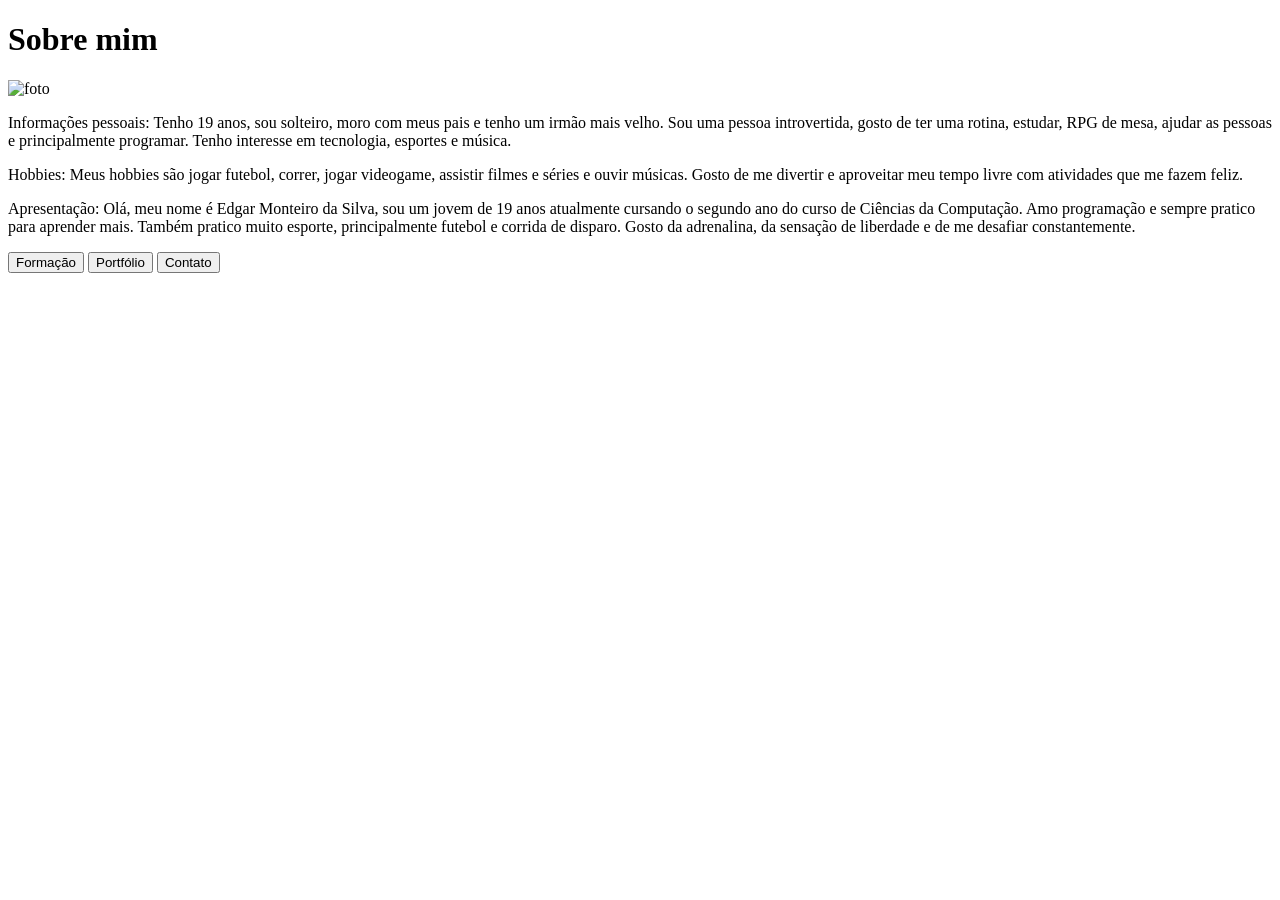
==== index.html @ 03d12f5e "Add files via upload" ====
<!DOCTYPE html>
<html lang="pt-br">
<head>
    <meta charset="UTF-8">
    <meta name="viewport" content="width=device-width, initial-scale=1.0">
    <title>Sobre</title>

    <link rel="stylesheet" href="../Decorar/index.css">
</head>

<body> <!-- corpo da página sobre mim -->
    <h1 id="sobre"> <!-- título principal da página -->
        Sobre mim
    </h1>

    <div class="sobre-container"> <!-- área com foto e texto juntos -->

        <img 
        src="/imagensandArquivos/ChatGPT_Image_6_de_mai._de_2026__20_01_45-removebg-preview.png" alt="foto" class="foto"> <!-- foto do autor ou imagem de apresentação -->

        <div class="textos"> <!-- bloco com as informações pessoais -->
            <p id="info">
                Informações pessoais: Tenho 19 anos, sou solteiro, moro com meus pais e tenho um irmão mais velho. Sou uma pessoa introvertida, gosto de ter uma rotina, estudar, RPG de mesa, ajudar as pessoas e principalmente programar. Tenho interesse em tecnologia, esportes e música.
            </p>
            <p id="hobbies">
                Hobbies: Meus hobbies são jogar futebol, correr, jogar videogame, assistir filmes e séries e ouvir músicas. Gosto de me divertir e aproveitar meu tempo livre com atividades que me fazem feliz.
            </p>
            <p id="apresentar">
                Apresentação: Olá, meu nome é Edgar Monteiro da Silva, sou um jovem de 19 anos atualmente cursando o segundo ano do curso de Ciências da Computação. Amo programação e sempre pratico para aprender mais. Também pratico muito esporte, principalmente futebol e corrida de disparo. Gosto da adrenalina, da sensação de liberdade e de me desafiar constantemente.
            </p>
        </div>

    </div>

    <div class="botoes"> <!-- área com botões para mudar de página -->

        <button id="formacao">Formação</button> <!-- abre a seção de formação -->

        <button id="portifolio">Portfólio</button> <!-- abre o portfólio -->

        <button id="contato">Contato</button> <!-- abre o formulário de contato -->

    </div>

    <script src="../java/butoes.js"></script> <!-- script que controla a navegação -->
</body>
</html>
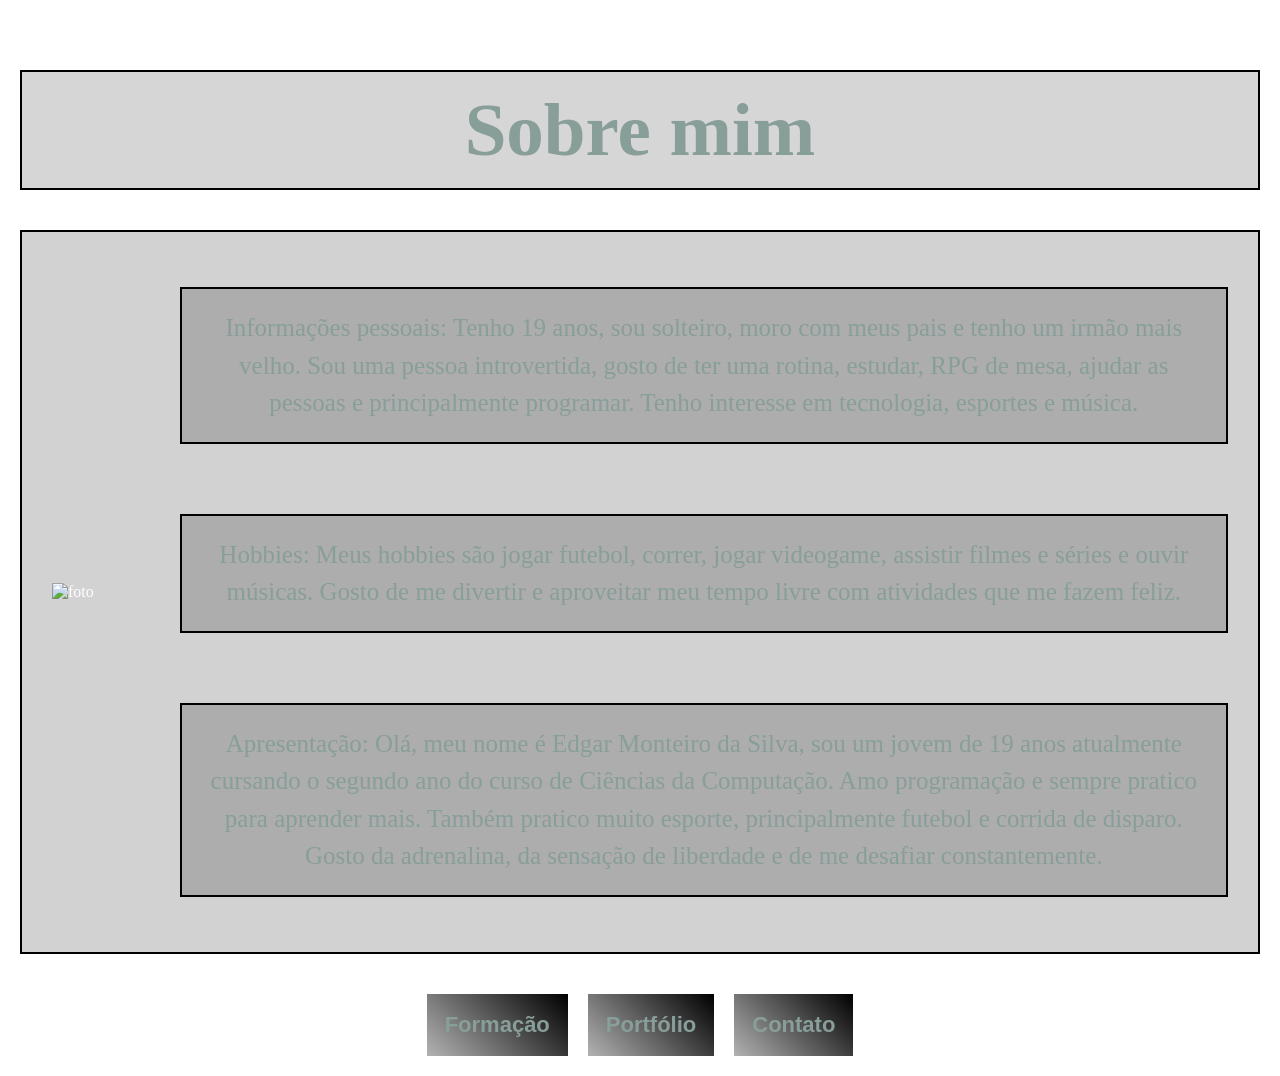
==== commit 62844b08: "Update index.html" ====
--- a/index.html
+++ b/index.html
@@ -5,7 +5,7 @@
     <meta name="viewport" content="width=device-width, initial-scale=1.0">
     <title>Sobre</title>
 
-    <link rel="stylesheet" href="../Decorar/index.css">
+    <link rel="stylesheet" href="index.css">
 </head>
 
 <body> <!-- corpo da página sobre mim -->
@@ -44,4 +44,4 @@
 
     <script src="../java/butoes.js"></script> <!-- script que controla a navegação -->
 </body>
-</html>+</html>
--- a/index.css
+++ b/index.css
@@ -0,0 +1,104 @@
+body { /* fundo e cor base da página sobre */
+    background: url(/imagensandArquivos/fundo-de-corredores-minimalistas_23-2149745316.avif) 
+    no-repeat center center fixed;
+    background-size: cover;
+    color: #ffffff;
+    margin: 0;
+    padding: 20px;
+}
+
+
+
+#sobre {
+    text-align: center;
+    color: rgb(136, 158, 153);
+    font-size: 75px;
+    background-color: rgba(29, 25, 25, 0.178);
+    border: 2px solid #000000;
+    padding: 15px;
+    margin-bottom: 40px;
+}
+
+
+.sobre-container { /* área com a foto e o texto juntos */
+    display: flex;
+    align-items: center;
+    gap: 30px;
+    background-color: rgba(0, 0, 0, 0.178);
+    border: 2px solid #000000;
+    padding: 30px;
+    margin-bottom: 40px;
+}
+
+
+
+.foto { /* define o tamanho da imagem de apresentação */
+    width: 350px;
+    height: auto; /* imagem redimensionada proporcionalmente */
+
+}
+
+
+.textos {
+    display: flex;
+    flex-direction: column;
+    gap: 20px;
+}
+
+
+
+#info,#hobbies,#apresentar { /* parágrafos com informações pessoais e hobbies */
+
+    text-align: center;
+    color: rgb(136, 158, 153);
+    font-size: 25px;
+    background-color: rgba(0, 0, 0, 0.178);
+    border: 2px solid #000000;
+    padding: 20px;
+    line-height: 1.5;
+}
+
+.botoes {
+    display: flex;
+    justify-content: center;
+    gap: 20px;
+    flex-wrap: wrap;
+}
+
+button {
+    padding: 18px;
+    border: none;
+    background:linear-gradient(45deg, rgba(0, 0, 0, 0.300), black);
+    color:rgb(136, 158, 153);
+    font-size: 22px;
+    font-weight: bold;
+    cursor: pointer;
+    transition: 0.3s;
+    font-family: 'Gill Sans', 'Gill Sans MT', Calibri, 'Trebuchet MS', sans-serif;
+}
+
+
+button:hover {
+    transform: translateY(-3px);
+    scale: 1.05;
+    background-color: #ffffff;
+}
+
+
+@media (max-width: 900px) {
+    .sobre-container {
+        flex-direction: column;
+        text-align: center;
+    }
+    .foto {
+        width: 250px;
+    }
+    #sobre {
+        font-size: 50px;
+    }
+    #info,
+    #hobbies,
+    #apresentar {
+        font-size: 20px;
+    }
+}
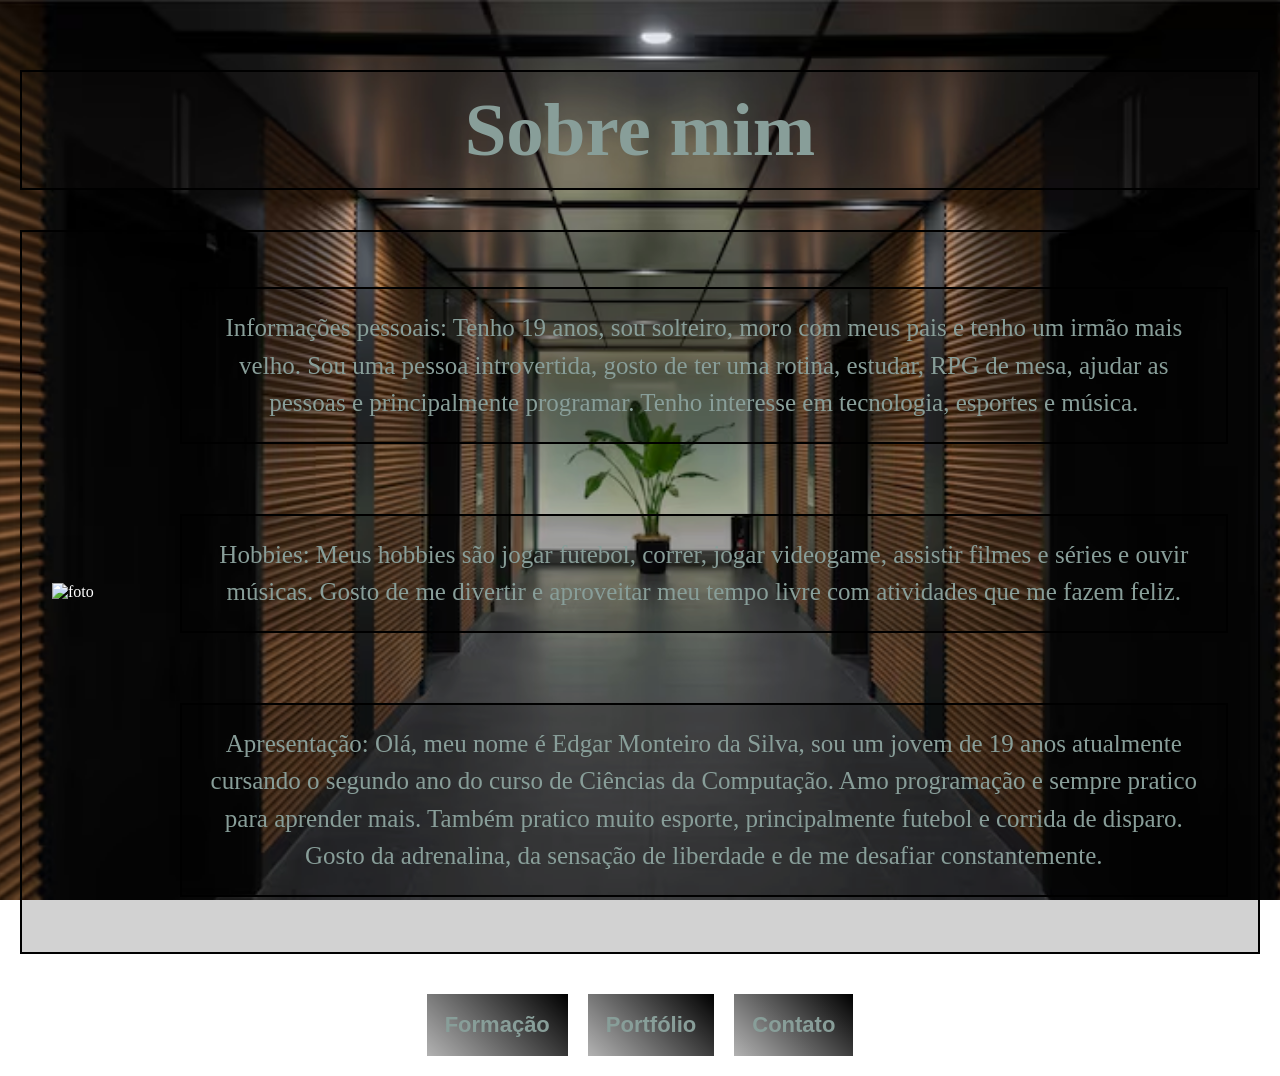
==== commit 2015b864: "Update index.html" ====
--- a/index.html
+++ b/index.html
@@ -42,6 +42,6 @@
 
     </div>
 
-    <script src="../java/butoes.js"></script> <!-- script que controla a navegação -->
+    <script src="butoes.js"></script> <!-- script que controla a navegação -->
 </body>
 </html>
--- a/index.css
+++ b/index.css
@@ -1,5 +1,5 @@
 body { /* fundo e cor base da página sobre */
-    background: url(/imagensandArquivos/fundo-de-corredores-minimalistas_23-2149745316.avif) 
+    background: url(fundo-de-corredores-minimalistas_23-2149745316.avif) 
     no-repeat center center fixed;
     background-size: cover;
     color: #ffffff;
@@ -101,4 +101,4 @@
     #apresentar {
         font-size: 20px;
     }
-}+}
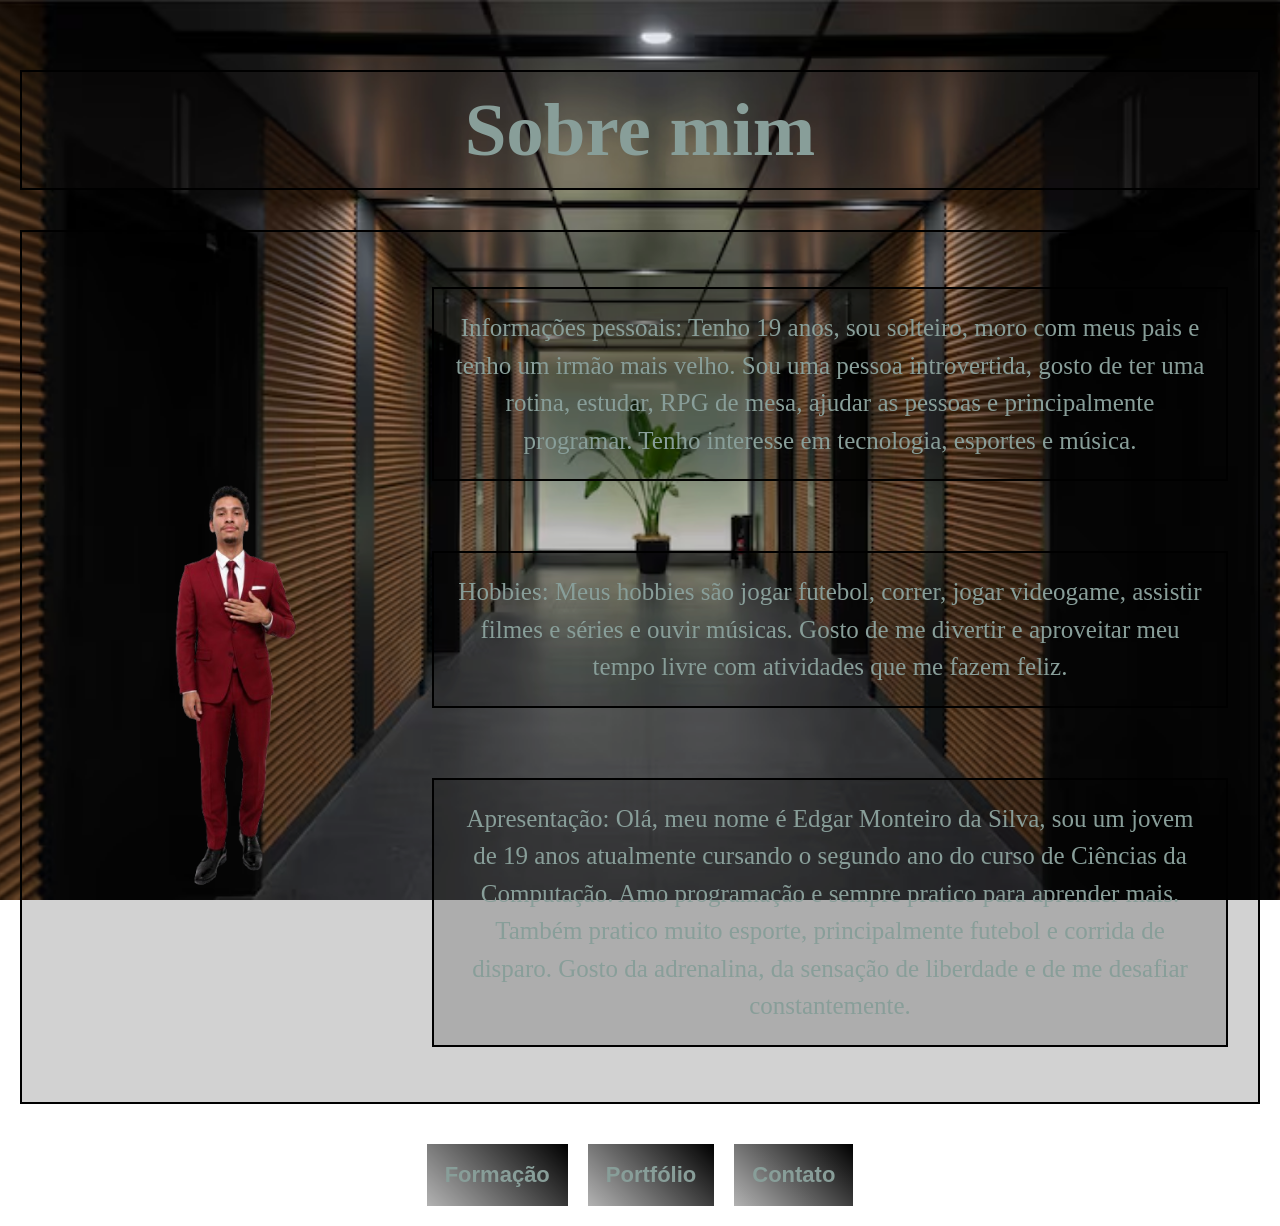
==== commit 357af3c1: "Update index.html" ====
--- a/index.html
+++ b/index.html
@@ -16,7 +16,7 @@
     <div class="sobre-container"> <!-- área com foto e texto juntos -->
 
         <img 
-        src="/imagensandArquivos/ChatGPT_Image_6_de_mai._de_2026__20_01_45-removebg-preview.png" alt="foto" class="foto"> <!-- foto do autor ou imagem de apresentação -->
+        src="ChatGPT_Image_6_de_mai._de_2026__20_01_45-removebg-preview.png" alt="foto" class="foto"> <!-- foto do autor ou imagem de apresentação -->
 
         <div class="textos"> <!-- bloco com as informações pessoais -->
             <p id="info">
